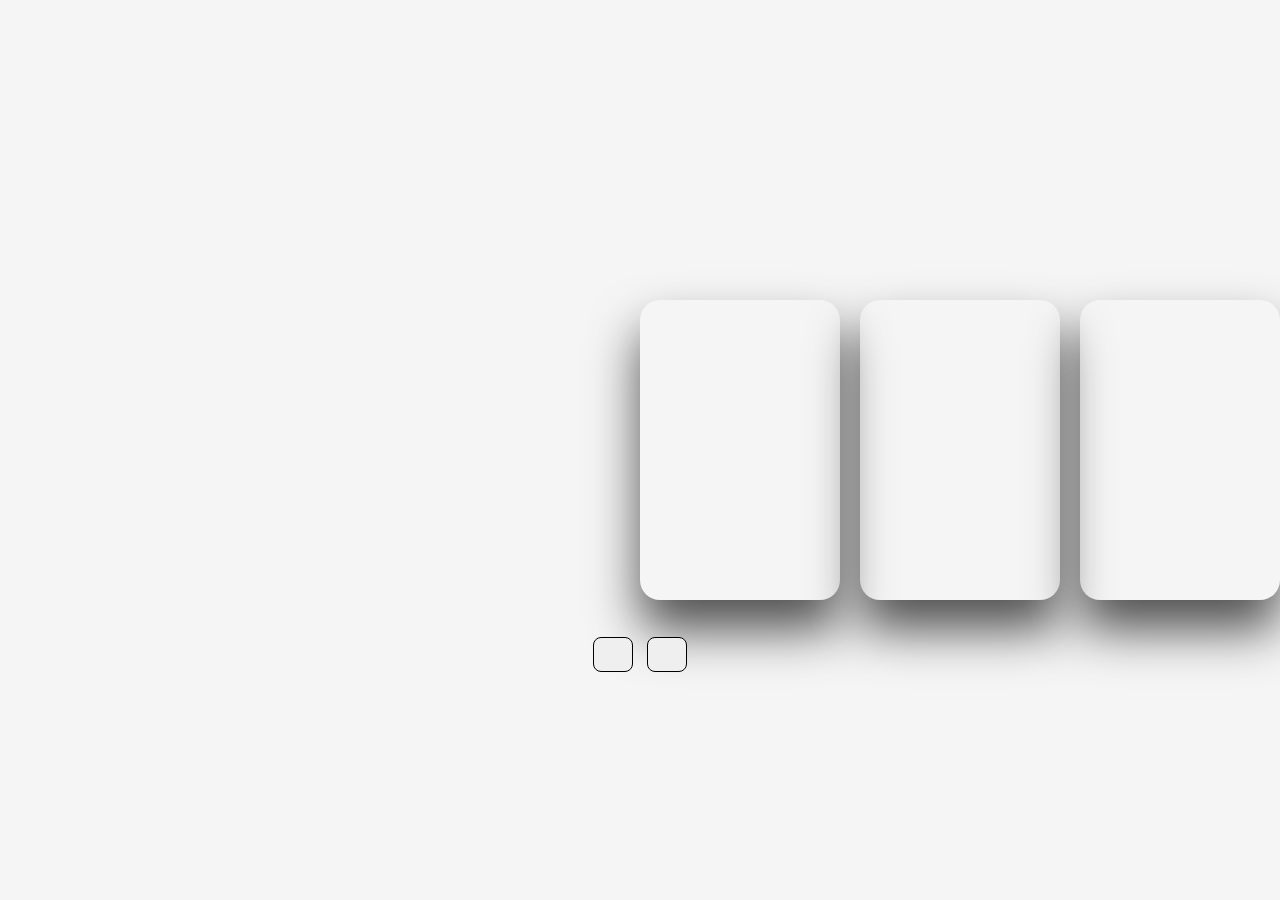
==== Libago/index.html @ ce4d402d "Add files via upload" ====
<!DOCTYPE html>
<html lang="en">
<head>
    <meta charset="UTF-8">
    <meta name="viewport" content="width=device-width, initial-scale=1.0">
    <title>Cute Portfolio in JS</title>
     <link rel="stylesheet" href="https://cdnjs.cloudflare.com/ajax/libs/font-awesome/6.4.0/css/all.min.css" integrity="sha512-iecdLmaskl7CVkqkXNQ/ZH/XLlvWZOJyj7Yy7tcenmpD1ypASozpmT/E0iPtmFIB46ZmdtAc9eNBvH0H/ZpiBw==" crossorigin="anonymous" referrerpolicy="no-referrer" />
     <link rel="stylesheet" href="./style.css" title="" type="" />
     </head>
     <body>
    <div class="container">

        <div class="slide">

            
            <div class="item" style="background-image: url(https://i.ibb.co/qCkd9jS/img1.jpg);">
                                <div class="content">
                    <div class="name">Activity2</div>
                    <div class="des">In Activity 2, I honed my DOM manipulation skills to a higher level and deepened my comprehension of importing and exporting components.</div>
                    <button><a href="./Activity2/CutePorfolio-main2/index.html">Access</a></button>
                </div>
            </div>
            <div class="item" style="background-image: url(https://i.ibb.co/jrRb11q/img2.jpg);">
             <div class="content">
                    <div class="name">Activty1</div>
                    <div class="des">In Activity 1, I explored the latest version of JavaScript, ES6, and delved into the efficiency of accessing objects through destructuring.</div>
                    <button><a href="./Activity1/CutePorfolio-main1/index.html">Access</a></button>
                </div>
            </div> 

            <div class="item" style="background-image: url(https://i.ibb.co/NSwVv8D/img3.jpg);">
                <div class="content">
                    <div class="name">Activity3</div>
                    <div class="des">Empty for now</div>
                    <button>See More</button>
                </div>
            </div>
            <div class="item" style="background-image: url(https://i.ibb.co/Bq4Q0M8/img4.jpg);">
                <div class="content">
                    <div class="name">Activity4</div>
                    <div class="des">Coming soon...</div>
                    <button>See More</button>
                </div>
            </div>
            <div class="item" style="background-image: url(https://i.ibb.co/jTQfmTq/img5.jpg);">
                <div class="content">
                    <div class="name">Activity5</div>
                    <div class="des">Coming soon...</div>
                    <button>See More</button>
                </div>
            </div>
            <div class="item" style="background-image: url(https://i.ibb.co/RNkk6L0/img6.jpg);">
                <div class="content">
                    <div class="name">Activity6</div>
                    <div class="des">Coming soon...</div>
                    <button>See More</button>
                </div>
            </div>

        </div>

        <div class="button">
            <button class="prev"><i class="fa-solid fa-arrow-left"></i></button>
            <button class="next"><i class="fa-solid fa-arrow-right"></i></button>
        </div>

    </div>
    
    
    <script src="./main.js" type="text/javascript" charset="utf-8">
      
    </script>
    </body>
    </html>
---- Libago/style.css ----
* {
    margin: 0;
    padding: 0;
    box-sizing: border-box;
}

body {
    background: #eaeaea;
    overflow: hidden;
}

.container {
    position: absolute;
    top: 0;
    left: 0;
    width: 100vw;
    height: 100vh; 
    background: #f5f5f5;
    box-shadow: 0 30px 50px #dbdbdb;
    overflow: hidden;
    filter: gray;
    filter: grayscale(60%);
    transition: grayscale 1s ease;
}

.container .slide .item {
    width: 200px;
    height: 300px;
    position: absolute;
    top: 50%;
    transform: translate(0, -50%);
    border-radius: 20px;
    box-shadow: 0 30px 50px #505050;
    background-position: 50% 50%;
    background-size: cover;
    display: inline-block;
    transition: 0.5s;
}

.slide .item:nth-child(1),
.slide .item:nth-child(2) {
    top: 0;
    left: 0;
    transform: translate(0, 0);
    border-radius: 0;
    width: 100%;
    height: 100%;
}

.slide .item:nth-child(3) {
    left: 50%;
}
.slide .item:nth-child(4) {
    left: calc(50% + 220px);
}
.slide .item:nth-child(5) {
    left: calc(50% + 440px);
}

.slide .item:nth-child(n + 6) {
    left: calc(50% + 660px);
    opacity: 0;
}

.item .content {
    position: absolute;
    top: 50%;
    left: 100px;
    width: 300px;
    padding: 20px 20px;
    text-align: left;
    backdrop-filter: blur(12px);
    color: #eee;
    transform: translate(0, -50%);
    font-family: system-ui;
    display: none;
    transition: backdrop-filter 1s ease;
}

.slide .item:nth-child(2) .content {
    display: block;
}

.content .name {
    font-size: 40px;
    text-transform: uppercase;
    font-weight: bold;
    opacity: 0;
    animation: animate 1s ease-in-out 1 forwards;
}

.content .des {
    margin-top: 10px;
    margin-bottom: 20px;
    opacity: 0;
    animation: animate 1s ease-in-out 0.3s 1 forwards;
}

.content button {
    padding: 10px 20px;
    border: none;
    cursor: pointer;
    opacity: 0;
    animation: animate 1s ease-in-out 0.6s 1 forwards;
}

@keyframes animate {
    from {
        opacity: 0;
        transform: translate(0, 100px);
        filter: blur(33px);
    }

    to {
        opacity: 1;
        transform: translate(0);
        filter: blur(0);
    }
}

.button {
    width: 100%;
    text-align: center;
    position: absolute;
    bottom: 25%;
}

.button button {
    width: 40px;
    height: 35px;
    border-radius: 8px;
    border: none;
    cursor: pointer;
    margin: 0 5px;
    border: 1px solid #000;
    transition: 0.3s;
}

.button button:hover {
    background: #ababab;
    color: #fff;
}
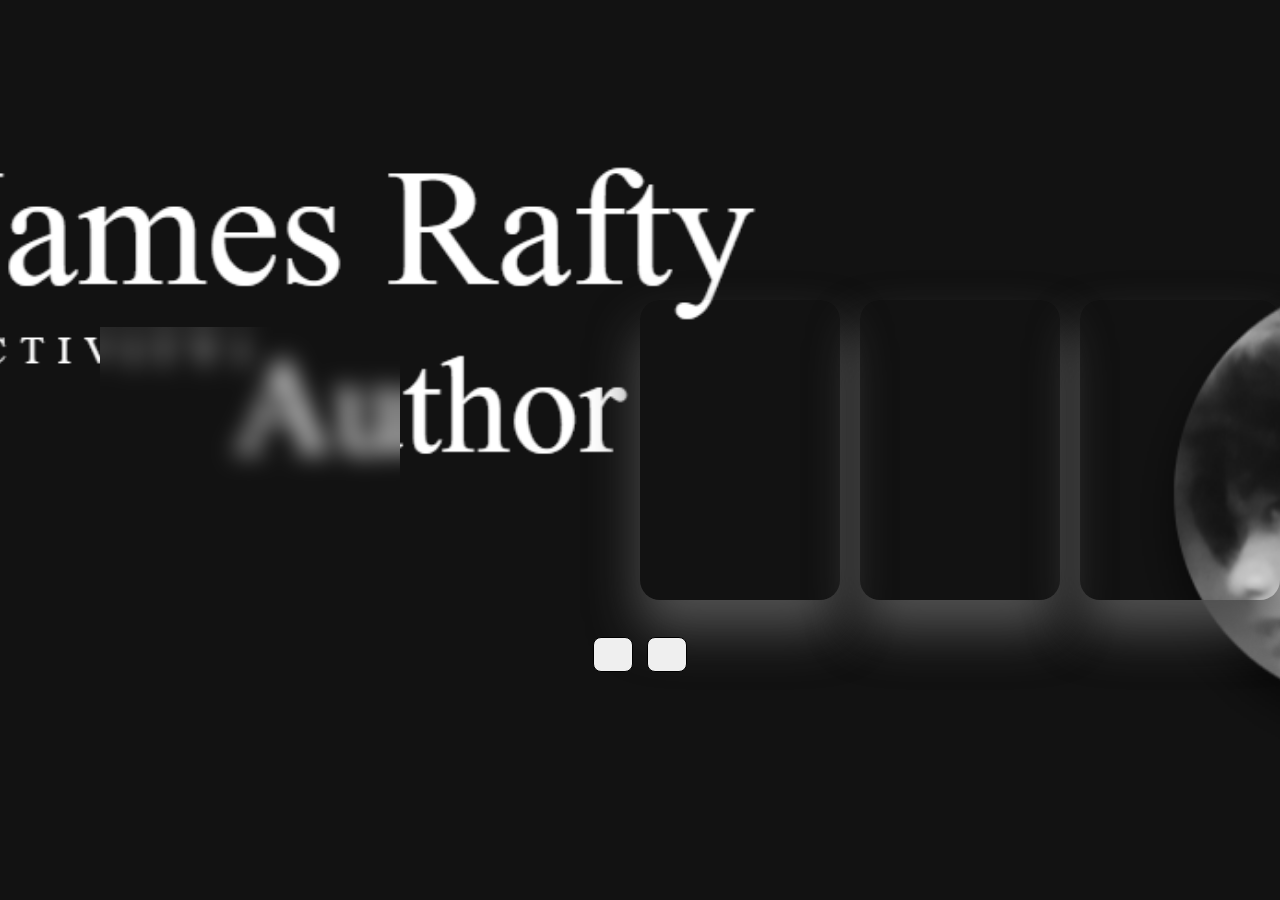
==== commit a9ab0db7: "Update index.html" ====
--- a/Libago/index.html
+++ b/Libago/index.html
@@ -20,7 +20,7 @@
                     <button><a href="./Activity2/CutePorfolio-main2/index.html">Access</a></button>
                 </div>
             </div>
-            <div class="item" style="background-image: url(https://i.ibb.co/jrRb11q/img2.jpg);">
+            <div class="item" style="background-image: url(./imggg/act1.png);">
              <div class="content">
                     <div class="name">Activty1</div>
                     <div class="des">In Activity 1, I explored the latest version of JavaScript, ES6, and delved into the efficiency of accessing objects through destructuring.</div>
@@ -71,4 +71,4 @@
       
     </script>
     </body>
-    </html>+    </html>
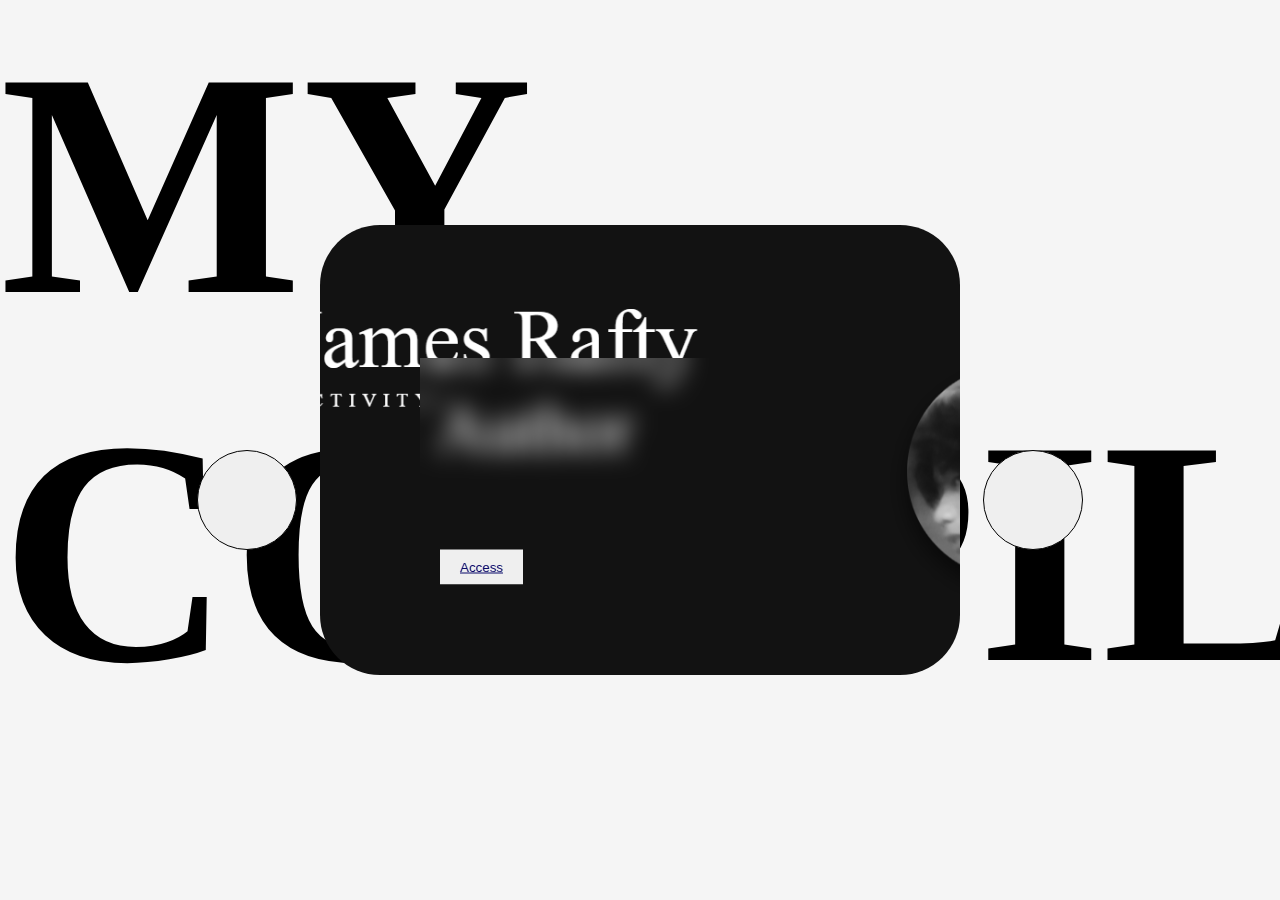
==== commit c1f03a89: "ahahahha" ====
--- a/Libago/index.html
+++ b/Libago/index.html
@@ -9,7 +9,7 @@
      </head>
      <body>
     <div class="container">
-
+        <h1>MY COMPILATION</h1>
         <div class="slide">
 
             
--- a/Libago/style.css
+++ b/Libago/style.css
@@ -5,12 +5,11 @@
 }
 
 body {
-    background: #eaeaea;
-    overflow: hidden;
+    background: #ecf0f1;
+
 }
 
 .container {
-    position: absolute;
     top: 0;
     left: 0;
     width: 100vw;
@@ -23,28 +22,35 @@
     transition: grayscale 1s ease;
 }
 
+.container h1 {
+    font-size: 20rem;
+}
+
 .container .slide .item {
     width: 200px;
     height: 300px;
     position: absolute;
     top: 50%;
+    left: 0;
+    transform: translate(-50%, -50%);
     transform: translate(0, -50%);
     border-radius: 20px;
-    box-shadow: 0 30px 50px #505050;
     background-position: 50% 50%;
     background-size: cover;
+    background-repeat: no-repeat;
     display: inline-block;
-    transition: 0.5s;
+    transition: 3s;
 }
 
 .slide .item:nth-child(1),
 .slide .item:nth-child(2) {
-    top: 0;
-    left: 0;
-    transform: translate(0, 0);
+    top: 50%;
+    left: 50%;
+    transform: translate(-50%, -50%);
     border-radius: 0;
-    width: 100%;
-    height: 100%;
+    width: 50%;
+    height: 50%;
+    border-radius: 60px;
 }
 
 .slide .item:nth-child(3) {
@@ -64,7 +70,7 @@
 
 .item .content {
     position: absolute;
-    top: 50%;
+    bottom: 0%;
     left: 100px;
     width: 300px;
     padding: 20px 20px;
@@ -100,8 +106,8 @@
     padding: 10px 20px;
     border: none;
     cursor: pointer;
-    opacity: 0;
     animation: animate 1s ease-in-out 0.6s 1 forwards;
+    position: absolute;
 }
 
 @keyframes animate {
@@ -122,13 +128,15 @@
     width: 100%;
     text-align: center;
     position: absolute;
-    bottom: 25%;
+    top: 50%;
+
 }
 
 .button button {
-    width: 40px;
-    height: 35px;
-    border-radius: 8px;
+    position: absolute;
+    width: 100px;
+    height: 100px;
+    border-radius: 50%;
     border: none;
     cursor: pointer;
     margin: 0 5px;
@@ -136,6 +144,14 @@
     transition: 0.3s;
 }
 
+.button .prev {
+    left: 15%;
+}
+
+.button .next {
+    right: 15%;
+}
+
 .button button:hover {
     background: #ababab;
     color: #fff;
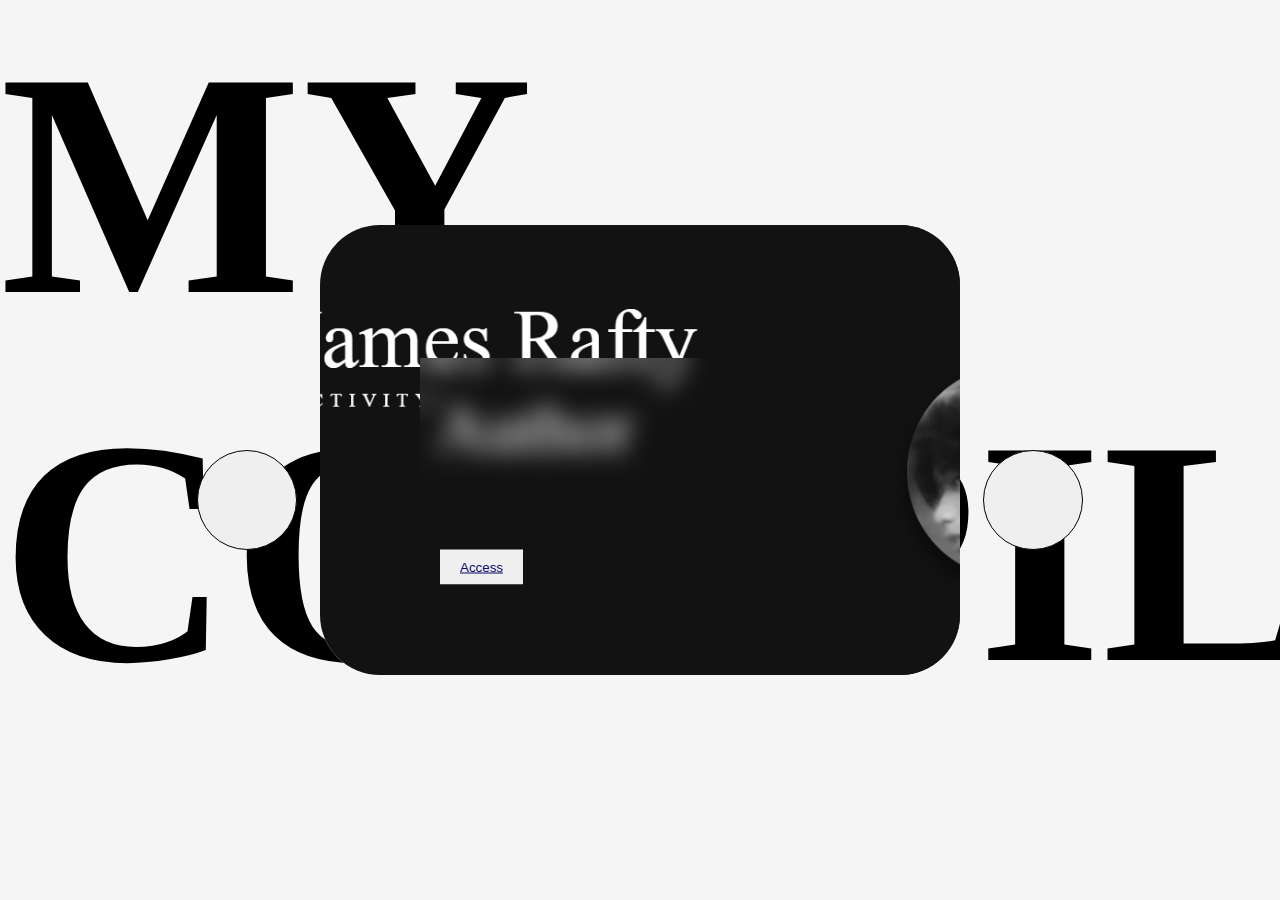
==== commit 0734e1df: "updated" ====
--- a/Libago/index.html
+++ b/Libago/index.html
@@ -13,7 +13,7 @@
         <div class="slide">
 
             
-            <div class="item" style="background-image: url(https://i.ibb.co/qCkd9jS/img1.jpg);">
+            <div class="item" style="background-image: url(./imggg/BACK2.png);">
                                 <div class="content">
                     <div class="name">Activity2</div>
                     <div class="des">In Activity 2, I honed my DOM manipulation skills to a higher level and deepened my comprehension of importing and exporting components.</div>
